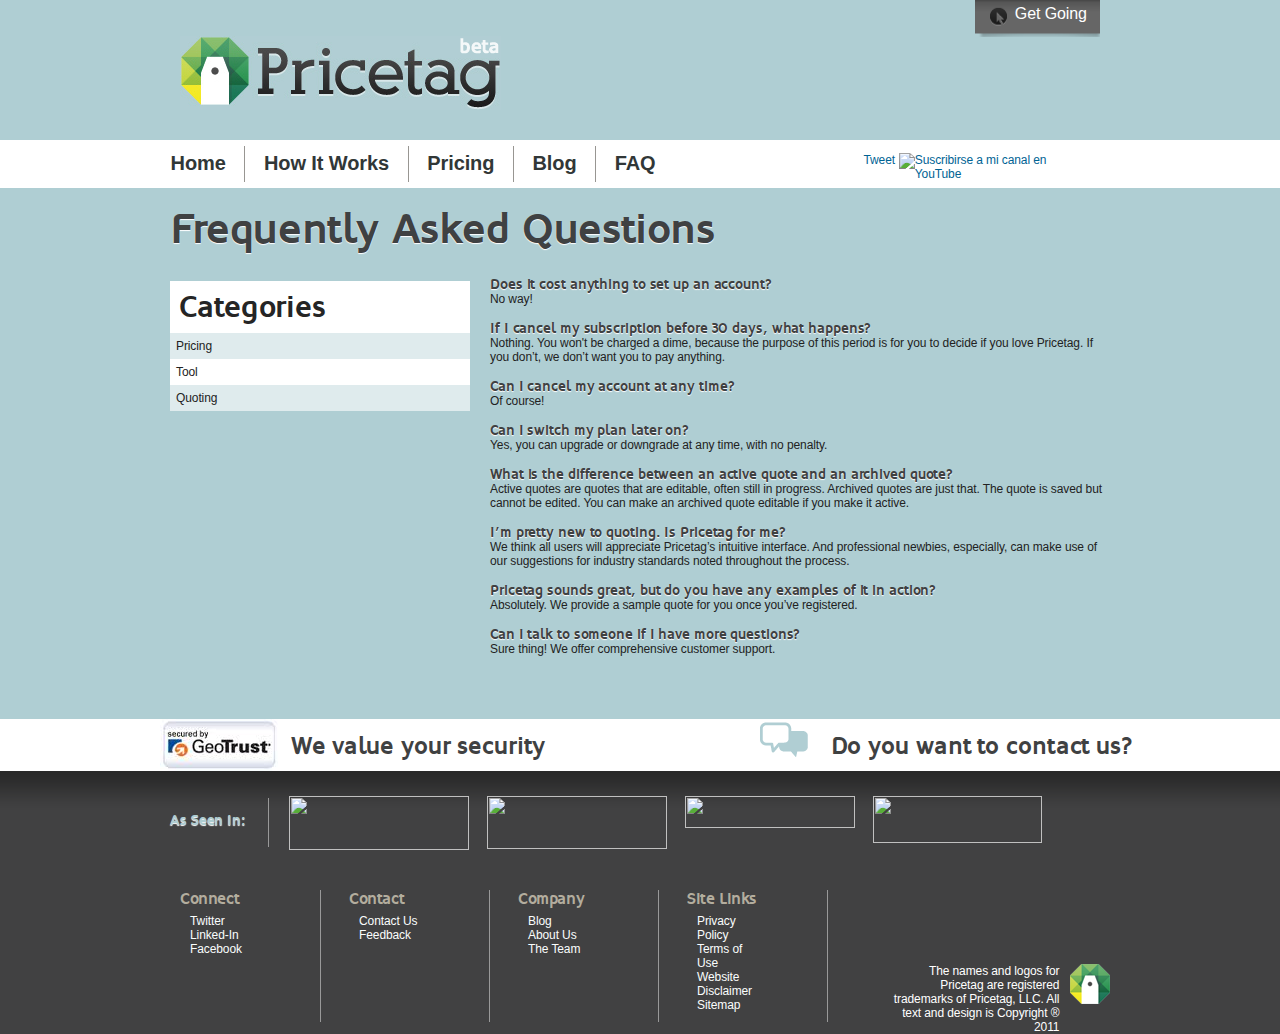
==== static/frequently-asked-questions.html @ 19b7597d "FAQ Page, Fixes (Styles)" ====
<!DOCTYPE HTML>
 
<html>

<head>
	<meta charset="UTF-8"/>
	<link href="css/960.css" rel="stylesheet"/>
	<link href="css/global.css" rel="stylesheet"/>
	<link href="css/faq.css" rel="stylesheet"/>
	<title>Try the Industry-Leading Pricing Tool - Free Signup! | Pricetag</title>
</head>
 
<body>
 <section id="wrapper" class="container_12">
	<header id="main-header" class="grid_12">
		<h1 class="grid_9"><a href="#">Pricetag Beta</a></h1>
		<div class="get-going grid_1"><a href="#">Get Going</a></div>	
	</header>  <!---main header end -->
	<section id="main-menu" class="grid_12">
		<nav id="main-nav" class="grid_8 alpha">
			<ul class="grid_8">
				<li><a href="/" title="Homepage" class="active">Home</a></li>
				<li><a href="/how-it-works">How It Works</a></li>
				<li><a href="/pricing">Pricing</a></li>
				<li><a href="/blog" title="Learn about quoting, negotiation and business">Blog</a></li>
				<li><a href="/frequently-asked-questions">FAQ</a></li>
			</ul>
		</nav>
		<aside id="social-networks" class="grid_5 omega">
				<a href="http://www.youtube.com/user/pricetagHQ?feature=creators_cornier-%2F%2Fs.ytimg.com%2Fyt%2Fimg%2Fcreators_corner%2FYouTube%2Fyoutube_24x24.png"><img src="http://s.ytimg.com/yt/img/creators_corner/YouTube/youtube_24x24.png" alt="Suscribirse a mi canal en YouTube"/></a><img src="//www.youtube-nocookie.com/gen_204?feature=creators_cornier-http://s.ytimg.com/yt/img/creators_corner/YouTube/youtube_24x24.png" style="display: none"/>
				
				<a href="https://twitter.com/share" class="twitter-share-button" data-text="@pricetaghq Custom Quotes. Quick. Awesome webapp that helps get the RFP done so you can concentrate on what you do best" data-count="none">Tweet</a>
				<script>!function(d,s,id){var js,fjs=d.getElementsByTagName(s)[0];if(!d.getElementById(id)){js=d.createElement(s);js.id=id;js.src="http://platform.twitter.com/widgets.js";fjs.parentNode.insertBefore(js,fjs);}}(document,"script","twitter-wjs");</script>
				<iframe src="http://www.facebook.com/plugins/like.php?href=www.pricetaghq.com&send=false&layout=button_count&width=50&show_faces=false&action=like&colorscheme=light&font&height=21"></iframe>	
		</aside>
	</section>

	<header class="grid_12"><h1>Frequently Asked Questions</h1></header>

	<aside id="faq-categories" class="grid_4">
		<header><h2>Categories</h2></header>
		<ul>
			<li>Pricing</li>
			<li>Tool</li>
			<li>Quoting</li>
		</ul>
	</aside>
	
	<section id="qa" class="grid_8">
		<article>
			<h3>Does it cost anything to set up an account?</h3>
			<p>No way!</p>
		</article>
		<article>
			<h3>If I cancel my subscription before 30 days, what happens?</h3>
			<p>Nothing. You won't be charged a dime, because the purpose of this period is for you to decide if you love Pricetag. If you don’t, we don’t want you to pay anything. </p>
		</article>
		<article>
			<h3>Can I cancel my account at any time?</h3>
			<p>Of course!</p>
		</article>
		<article>
			<h3>Can I switch my plan later on?</h3>
			<p>Yes, you can upgrade or downgrade at any time, with no penalty. </p>
		</article>
		<article>
			<h3>What is the difference between an active quote and an archived quote?</h3>
			<p>Active quotes are quotes that are editable, often still in progress. Archived quotes are just that. The quote is saved but cannot be edited. You can make an archived quote editable if you make it active.</p>
		</article>
		<article>
			<h3>I’m pretty new to quoting. Is Pricetag for me?</h3>
			<p>We think all users will appreciate Pricetag’s intuitive interface. And professional newbies, especially, can make use of our suggestions for industry standards noted throughout the process.</p>
		</article>
		<article>
			<h3>Pricetag sounds great, but do you have any examples of it in action?</h3>
			<p>Absolutely. We provide a sample quote for you once you’ve registered. </p>
		</article>
		<article>
			<h3>Can I talk to someone if I have more questions?</h3>
			<p>Sure thing! We offer comprehensive customer support.</p>
		</article>
	</section>
 </section> <!---wrapper div end -->
<section id="postscript" class="grid_12 container_12">
		<img class="prefix_2" src="img/geotrust.jpeg" width="118" height="52" alt="" /> 
		<p class="grid_4">We value your security</p>  
	    <img class="prefix_2" src="img/chat-icon.png" width="67" height="40" alt="" />  
		<p class="grid_5">Do you want to contact us?</p>
</section> <!---postscript end -->
<footer id="footer" class="grid_12 container_12">
    	  <section id="as-seen-in" class="grid_12 prefix_2">
    	    <h3 class="grid_2 alpha">As Seen In:</h3> 
			<ul class="grid_10 omega">          
			    <li class="menu alpha">  
			      <img src="http://pricetaghq.com/sites/default/files/appAppeal.png" width="180" height="54" alt="" />  
			    </li>
			    <li class="menu">  
			      <img src="http://pricetaghq.com/sites/default/files/logows.png" width="180" height="53" alt="" />  
			    </li>
			    <li class="menu">  
			      <img src="http://pricetaghq.com/sites/default/files/doeswhatLogo.png" width="170" height="32" alt="" />  
		            </li>
			    <li class="menu omega">  
			      <img src="http://pricetaghq.com/sites/default/files/appstormLogo.png" width="169" height="47" alt="" />  
			    </li>
			    <!--
			    <li class="menu grid_2">  
			      <img src="http://pricetaghq.com/sites/default/files/imprintLogo.png" width="162" height="48" alt="" />  
		            </li>
			    
			    <li class="menu grid_2">  
			      <img src="http://pricetaghq.com/sites/default/files/yahooLogo.png" width="170" height="33" alt="" />  
			    </li>
			     -->
			</ul>	
 	      </section>	
	<section id="footer-info" class="grid_12 prefix_2">
		<ul class="grid_9 alpha">
			<li class="menu grid_2">
			    <h1>Connect</h1>
   		   		<ul>
					<li class="grid_1"><a href="http://www.twitter.com/pricetaghq" title="">Twitter</a></li>
					<li class="grid_1"><a href="http://www.linkedin.com/company/pricetag" title="Pricetag Linked in Profile">Linked-In</a></li>
					<li class="grid_1"><a href="http://www.facebook.com/pricetaghq" title="">Facebook</a></li>
		  		</ul> 
			</li>
			<li class="menu grid_2">
			    <h1>Contact</h1>
   		   		<ul>
		   			<li class="grid_1"><a href="/contact" title="">Contact Us</a></li>
		   			<li class="grid_1"><a href="/contact" title="">Feedback</a></li>
	       		</ul>
			</li>
			<li class="menu grid_2">
			    <h1>Company</h1>
   		   		<ul>
					<li class="grid_1"><a href="/blog" title="">Blog</a></li>
					<li class="grid_1"><a href="/about-pricetag" title="About Pricetag">About Us</a></li>
					<li class="grid_1"><a href="/meet-team" title="">The Team</a></li>
      		   	</ul> 
			</li>
			<li class="menu grid_2">
			    <h1>Site Links</h1>
   		   		 <ul>
					<li class="grid_1"><a href="/privacy-policy" title="">Privacy Policy</a></li>
					<li class="grid_1"><a href="/terms-use" title="">Terms of Use</a></li>
					<li class="grid_1"><a href="/website-disclaimer" title="">Website Disclaimer</a></li>
					<li class="grid_1"><a href="/sitemap" title="">Sitemap</a></li>
		  		 </ul> 
			</li>
		</ul>
		<aside class="menu grid_3 omega">
			<div class="grid_1"></div>
			<p class="grid_2">The names and logos for Pricetag are registered  trademarks of Pricetag, LLC. All text and design is Copyright &reg; 2011</p>
		</aside>
	</section>
</footer>  <!---main footer end -->
</body>
 
</html>
---- static/css/960.css ----
/*
	Variable Grid System.
	Learn more ~ http://www.spry-soft.com/grids/
	Based on 960 Grid System - http://960.gs/

	Licensed under GPL and MIT.
*/

/*
  Forces backgrounds to span full width,
  even if there is horizontal scrolling.
  Increase this if your layout is wider.

  Note: IE6 works fine without this fix.
*/

body {
  min-width: 960px;
}

/* Containers
----------------------------------------------------------------------------------------------------*/
.container_12 {
	margin-left: auto;
	margin-right: auto;
	width: 960px;
}

/* Grid >> Global
----------------------------------------------------------------------------------------------------*/


.grid_1,
.grid_2,
.grid_3,
.grid_4,
.grid_5,
.grid_6,
.grid_7,
.grid_8,
.grid_9,
.grid_10,
.grid_11,
.grid_12 {
	display:inline;
	float: left;
	position: relative;
	margin-left: 10px;
	margin-right: 10px;
}



.push_1, .pull_1,
.push_2, .pull_2,
.push_3, .pull_3,
.push_4, .pull_4,
.push_5, .pull_5,
.push_6, .pull_6,
.push_7, .pull_7,
.push_8, .pull_8,
.push_9, .pull_9,
.push_10, .pull_10,
.push_11, .pull_11,
.push_12, .pull_12 {
	position:relative;
}


/* Grid >> Children (Alpha ~ First, Omega ~ Last)
----------------------------------------------------------------------------------------------------*/

.alpha {
	margin-left: 0;
}

.omega {
	margin-right: 0;
}

/* Grid >> 12 Columns
----------------------------------------------------------------------------------------------------*/


.container_12 .grid_1 {
	width:60px;
}

.container_12 .grid_2 {
	width:140px;
}

.container_12 .grid_3 {
	width:220px;
}

.container_12 .grid_4 {
	width:300px;
}

.container_12 .grid_5 {
	width:380px;
}

.container_12 .grid_6 {
	width:460px;
}

.container_12 .grid_7 {
	width:540px;
}

.container_12 .grid_8 {
	width:620px;
}

.container_12 .grid_9 {
	width:700px;
}

.container_12 .grid_10 {
	width:780px;
}

.container_12 .grid_11 {
	width:860px;
}

.container_12 .grid_12 {
	width:940px;
}




/* Prefix Extra Space >> 12 Columns
----------------------------------------------------------------------------------------------------*/


.container_12 .prefix_1 {
	padding-left:80px;
}

.container_12 .prefix_2 {
	padding-left:160px;
}

.container_12 .prefix_3 {
	padding-left:240px;
}

.container_12 .prefix_4 {
	padding-left:320px;
}

.container_12 .prefix_5 {
	padding-left:400px;
}

.container_12 .prefix_6 {
	padding-left:480px;
}

.container_12 .prefix_7 {
	padding-left:560px;
}

.container_12 .prefix_8 {
	padding-left:640px;
}

.container_12 .prefix_9 {
	padding-left:720px;
}

.container_12 .prefix_10 {
	padding-left:800px;
}

.container_12 .prefix_11 {
	padding-left:880px;
}



/* Suffix Extra Space >> 12 Columns
----------------------------------------------------------------------------------------------------*/


.container_12 .suffix_1 {
	padding-right:80px;
}

.container_12 .suffix_2 {
	padding-right:160px;
}

.container_12 .suffix_3 {
	padding-right:240px;
}

.container_12 .suffix_4 {
	padding-right:320px;
}

.container_12 .suffix_5 {
	padding-right:400px;
}

.container_12 .suffix_6 {
	padding-right:480px;
}

.container_12 .suffix_7 {
	padding-right:560px;
}

.container_12 .suffix_8 {
	padding-right:640px;
}

.container_12 .suffix_9 {
	padding-right:720px;
}

.container_12 .suffix_10 {
	padding-right:800px;
}

.container_12 .suffix_11 {
	padding-right:880px;
}



/* Push Space >> 12 Columns
----------------------------------------------------------------------------------------------------*/


.container_12 .push_1 {
	left:80px;
}

.container_12 .push_2 {
	left:160px;
}

.container_12 .push_3 {
	left:240px;
}

.container_12 .push_4 {
	left:320px;
}

.container_12 .push_5 {
	left:400px;
}

.container_12 .push_6 {
	left:480px;
}

.container_12 .push_7 {
	left:560px;
}

.container_12 .push_8 {
	left:640px;
}

.container_12 .push_9 {
	left:720px;
}

.container_12 .push_10 {
	left:800px;
}

.container_12 .push_11 {
	left:880px;
}



/* Pull Space >> 12 Columns
----------------------------------------------------------------------------------------------------*/


.container_12 .pull_1 {
	left:-80px;
}

.container_12 .pull_2 {
	left:-160px;
}

.container_12 .pull_3 {
	left:-240px;
}

.container_12 .pull_4 {
	left:-320px;
}

.container_12 .pull_5 {
	left:-400px;
}

.container_12 .pull_6 {
	left:-480px;
}

.container_12 .pull_7 {
	left:-560px;
}

.container_12 .pull_8 {
	left:-640px;
}

.container_12 .pull_9 {
	left:-720px;
}

.container_12 .pull_10 {
	left:-800px;
}

.container_12 .pull_11 {
	left:-880px;
}




/* `Clear Floated Elements
----------------------------------------------------------------------------------------------------*/

/* http://sonspring.com/journal/clearing-floats */

.clear {
  clear: both;
  display: block;
  overflow: hidden;
  visibility: hidden;
  width: 0;
  height: 0;
}

/* http://www.yuiblog.com/blog/2010/09/27/clearfix-reloaded-overflowhidden-demystified */

.clearfix:before,
.clearfix:after {
  content: '\0020';
  display: block;
  overflow: hidden;
  visibility: hidden;
  width: 0;
  height: 0;
}

.clearfix:after {
  clear: both;
}

/*
  The following zoom:1 rule is specifically for IE6 + IE7.
  Move to separate stylesheet if invalid CSS is a problem.
*/

.clearfix {
  zoom: 1;
}
---- static/css/global.css ----
@font-face {
  font-family: "OblikBold";
  font-style: normal;
  font-weight: normal;
  src: url("../fonts/oblik_bold/Oblik_Bold-webfont.eot?iefix") format("eot"), url("../fonts/oblik_bold/Oblik_Bold-webfont.woff") format("woff"), url("../fonts/oblik_bold/Oblik_Bold-webfont.ttf") format("truetype"), url("../fonts/oblik_bold/Oblik_Bold-webfont.svg#webfontJQTyrIYD") format("svg");
}
html,
body {
  height: 100%;
  padding: 0
    margin: 0;
}
body {
  background-color: #AFCED3;
  color: #222222;
  font-family: "Helvetica Neue", Arial, Helvetica, sans-serif;
  font-size: 75%;
  position: relative;
  margin-right: 0;
  margin-left: 0;
  letter-spacing: -0.1px;
}
h1,
h2,
h3,
h4,
h5,
h6 {
  color: #3F4142;
  font-family: "OblikBold", Arial, sans-serif;
  text-shadow: 0 1px 1px #FFFFFF;
}
h1 {
  font-size: 42px;
  letter-spacing: -0.4px;
}
p {
  font-family: Arial, Helvetica, sans-serif;
}
article,
aside,
details,
figcaption,
figure,
footer,
header,
hgroup,
menu,
nav,
section {
  display: block;
}
a {
  color: #006394;
  text-decoration: none;
}
a:hover {
  text-decoration: underline;
}
a.link-bold {
  font-weight: bold;
}
a:hover.button {
  color: #FFFFFF;
  text-decoration: none;
}
#wrapper {
  margin-top: 0.5%;
}
#main-header {
  margin-bottom: 4%;
}
#main-header h1 a {
  background: url("../img/logoPT.png") no-repeat;
  display: block;
  height: 0;
  width: 321px;
  padding-top: 74px;
  overflow: hidden;
  float: left;
}
#main-header .get-going {
  background: url("../img/top_navigation.png") no-repeat;
  text-decoration: none;
  text-align: right;
  padding-top: 0.7%;
  padding-right: 1.4%;
  color: white;
  height: 2em;
  width: 7em;
  float: right;
  top: 0;
  font-size: 16px;
  margin-top: -1%;
}
#main-header .get-going a {
  color: white;
}
#main-menu {
  width: 100%;
  background-color: #FFFFFF;
  color: #313737;
  border: 0 none;
  left: 0;
  top: 0;
  position: absolute;
  margin: 11em 0 0;
}
#main-nav {
  margin-left: 15%;
}
#main-nav ul {
  list-style-type: none;
  margin: 0;
  padding: 1% 0;
}
#main-nav ul li {
  float: left;
  margin-left: 2em;
  font-size: 20px;
  padding: 1% 3%;
}
#main-nav ul li:not(:last-child) {
  border-right: 1px solid #989692;
}
#main-nav ul li:first-child {
  margin-left: 0em;
}
#main-nav ul li a {
  color: #313737;
  text-decoration: none;
  text-align: center;
  display: block;
  margin-left: -2em;
  font-weight: bold;
}
#main-nav ul li a:visited {
  color: #313737;
}
#main-nav ul li a:hover {
  text-decoration: underline;
}
#social-networks {
  overflow: hidden;
  margin-left: -8%;
  margin-top: 1%;
}
#social-networks * {
  float: right;
  margin-right: 1%;
}
#social-networks iframe {
  border: none;
  width: 9em;
  height: 2em;
}
#postscript {
  background-color: #FFFFFF;
  bottom: 0;
  left: 0;
  margin-left: 0;
  width: 100%;
  margin-top: 4%;
}
#postscript p {
  font-family: "OblikBold", Arial, sans-serif;
  font-size: 2em;
  margin: 0;
  color: #3F4142;
  margin: 1% 0 0 1%;
}
#postscript img {
  float: left;
}
#footer {
  background: url("../img/footer_background.png") repeat-x scroll 0 0 #414142;
  bottom: 0;
  color: white;
  left: 0;
  margin-left: 0;
  width: 100%;
}
#footer section h3 {
  border-right: 1px solid #999999;
  color: #AFCDD2;
  height: 2.5em;
  width: 7em;
  padding-top: 1.5%;
}
#footer section ul {
  padding-left: 0;
}
#footer section ul li {
  float: left;
  list-style: none;
  margin-right: 1.5em;
}
#footer h1 {
  color: #B3AD9E;
  font-size: 16px;
  line-height: 17px;
  margin-bottom: 7px;
  margin-top: 0;
  text-shadow: none;
}
#footer ul li a {
  color: #FAFDFD;
  text-shadow: none;
}
#footer aside {
  position: absolute;
  right: 0;
  bottom: 0;
}
#footer aside p {
  text-align: right;
  margin: 0;
  width: 77%;
}
#footer aside div {
  background: url("../img/footer_logo.png") no-repeat scroll right top transparent;
  float: right;
  height: 4em;
  margin: 0;
  width: 4em;
}
#as-seen-in {
  padding-bottom: 1%;
  padding-top: 1%;
}
#footer-info {
  position: relative;
}
#footer-info ul li.menu {
  border-right: 0.1em solid #999999;
  height: 11em;
}
.button {
  border-radius: 0.5em;
  border-color: #FFFFFF;
  border-style: solid;
  border-width: 0.1em;
  padding: 5% 10%;
}
.button-green {
  color: #FFFFFF;
  text-shadow: 2px 2px 2px #344C0E;
  background-image: linear-gradient(bottom, #588212 47%, #70a021 74%, #79ac27 87%);
  background-image: -o-linear-gradient(bottom, #588212 47%, #70a021 74%, #79ac27 87%);
  background-image: -moz-linear-gradient(bottom, #588212 47%, #70a021 74%, #79ac27 87%);
  background-image: -webkit-linear-gradient(bottom, #588212 47%, #70a021 74%, #79ac27 87%);
  background-image: -ms-linear-gradient(bottom, #588212 47%, #70a021 74%, #79ac27 87%);
  background-image: -webkit-gradient(linear, left bottom, left top, color-stop(0.47, #588212), color-stop(0.74, #70a021), color-stop(0.87, #79ac27));
}
---- static/css/faq.css ----
#faq-categories header {
  background-color: #FFFFFF;
}
#faq-categories header h2 {
  margin: 0;
  padding: 3%;
}
#faq-categories ul {
  list-style: none;
  padding-left: 0;
  margin: 0;
}
#faq-categories ul li {
  padding: 2%;
}
#faq-categories ul li:nth-child(odd) {
  background-color: #DFEBED;
}
#faq-categories ul li:nth-child(even) {
  background-color: #FFFFFF;
}
#qa {
  margin-top: -2%;
}
aside header h2,
section header h2 {
  color: #252525;
  font-weight: normal;
  font-size: 2.5em;
  margin-top: 0;
}
aside h3,
section h3 {
  margin-bottom: 0;
  font-weight: normal;
}
aside p,
section p {
  margin-top: 0;
}

/* This beautiful CSS-File has been crafted with LESS (lesscss.org) and compiled by simpLESS (wearekiss.com/simpless) */
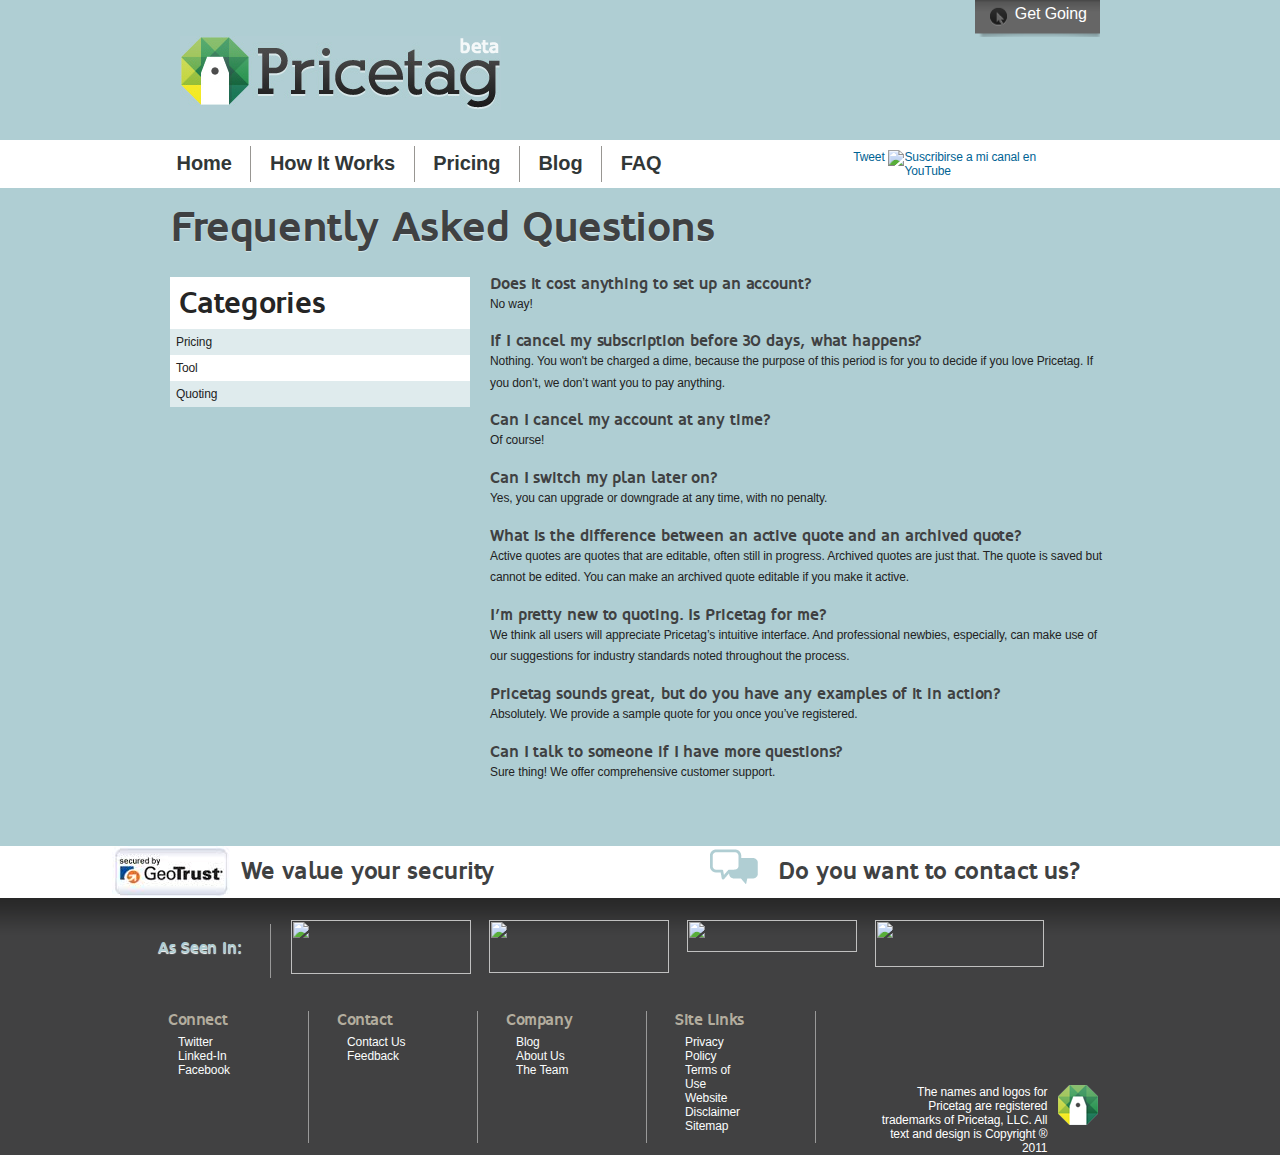
==== commit 33899b0f: "Styles fixes: line heights, text-shadows, bigger h2 tag in "How It Works Page"" ====
--- a/static/frequently-asked-questions.html
+++ b/static/frequently-asked-questions.html
@@ -8,6 +8,10 @@
 	<link href="css/global.css" rel="stylesheet"/>
 	<link href="css/faq.css" rel="stylesheet"/>
 	<title>Try the Industry-Leading Pricing Tool - Free Signup! | Pricetag</title>
+	<!--[if lt IE 9]>
+	<script src="js/html5shiv.js"></script>
+	<script type="text/javascript" src="js/selectivizr-min.js"></script>
+	<![endif]-->
 </head>
  
 <body>
@@ -17,7 +21,8 @@
 		<div class="get-going grid_1"><a href="#">Get Going</a></div>	
 	</header>  <!---main header end -->
 	<section id="main-menu" class="grid_12">
-		<nav id="main-nav" class="grid_8 alpha">
+		<div>
+		<nav id="main-nav" class="grid_8">
 			<ul class="grid_8">
 				<li><a href="/" title="Homepage" class="active">Home</a></li>
 				<li><a href="/how-it-works">How It Works</a></li>
@@ -26,13 +31,14 @@
 				<li><a href="/frequently-asked-questions">FAQ</a></li>
 			</ul>
 		</nav>
-		<aside id="social-networks" class="grid_5 omega">
+		<aside id="social-networks" class="grid_5">
 				<a href="http://www.youtube.com/user/pricetagHQ?feature=creators_cornier-%2F%2Fs.ytimg.com%2Fyt%2Fimg%2Fcreators_corner%2FYouTube%2Fyoutube_24x24.png"><img src="http://s.ytimg.com/yt/img/creators_corner/YouTube/youtube_24x24.png" alt="Suscribirse a mi canal en YouTube"/></a><img src="//www.youtube-nocookie.com/gen_204?feature=creators_cornier-http://s.ytimg.com/yt/img/creators_corner/YouTube/youtube_24x24.png" style="display: none"/>
 				
 				<a href="https://twitter.com/share" class="twitter-share-button" data-text="@pricetaghq Custom Quotes. Quick. Awesome webapp that helps get the RFP done so you can concentrate on what you do best" data-count="none">Tweet</a>
 				<script>!function(d,s,id){var js,fjs=d.getElementsByTagName(s)[0];if(!d.getElementById(id)){js=d.createElement(s);js.id=id;js.src="http://platform.twitter.com/widgets.js";fjs.parentNode.insertBefore(js,fjs);}}(document,"script","twitter-wjs");</script>
 				<iframe src="http://www.facebook.com/plugins/like.php?href=www.pricetaghq.com&send=false&layout=button_count&width=50&show_faces=false&action=like&colorscheme=light&font&height=21"></iframe>	
 		</aside>
+		</div>
 	</section>
 
 	<header class="grid_12"><h1>Frequently Asked Questions</h1></header>
@@ -82,13 +88,16 @@
 	</section>
  </section> <!---wrapper div end -->
 <section id="postscript" class="grid_12 container_12">
-		<img class="prefix_2" src="img/geotrust.jpeg" width="118" height="52" alt="" /> 
+	<div>
+		<img src="img/geotrust.jpeg" width="118" height="52" alt="" /> 
 		<p class="grid_4">We value your security</p>  
 	    <img class="prefix_2" src="img/chat-icon.png" width="67" height="40" alt="" />  
 		<p class="grid_5">Do you want to contact us?</p>
+	</div>
 </section> <!---postscript end -->
 <footer id="footer" class="grid_12 container_12">
-    	  <section id="as-seen-in" class="grid_12 prefix_2">
+	<div>
+    <section id="as-seen-in" class="grid_12">
     	    <h3 class="grid_2 alpha">As Seen In:</h3> 
 			<ul class="grid_10 omega">          
 			    <li class="menu alpha">  
@@ -114,7 +123,7 @@
 			     -->
 			</ul>	
  	      </section>	
-	<section id="footer-info" class="grid_12 prefix_2">
+	<section id="footer-info" class="grid_12">
 		<ul class="grid_9 alpha">
 			<li class="menu grid_2">
 			    <h1>Connect</h1>
@@ -154,6 +163,7 @@
 			<p class="grid_2">The names and logos for Pricetag are registered  trademarks of Pricetag, LLC. All text and design is Copyright &reg; 2011</p>
 		</aside>
 	</section>
+	</div>
 </footer>  <!---main footer end -->
 </body>
  
--- a/static/css/global.css
+++ b/static/css/global.css
@@ -33,6 +33,14 @@
 h1 {
   font-size: 42px;
   letter-spacing: -0.4px;
+  line-height: 44px;
+  text-shadow: 0 1px 1px #D7E7E9;
+}
+h3 {
+  font-size: 16px;
+  font-weight: bold;
+  line-height: 20px;
+  margin-bottom: 0;
 }
 p {
   font-family: Arial, Helvetica, sans-serif;
@@ -106,13 +114,15 @@
   position: absolute;
   margin: 11em 0 0;
 }
-#main-nav {
-  margin-left: 15%;
+#main-menu div {
+  margin: auto;
+  width: 82em;
 }
 #main-nav ul {
   list-style-type: none;
   margin: 0;
-  padding: 1% 0;
+  padding-bottom: 1%;
+  padding-top: 1%;
 }
 #main-nav ul li {
   float: left;
@@ -162,6 +172,10 @@
   width: 100%;
   margin-top: 4%;
 }
+#postscript div {
+  margin: auto;
+  width: 88em;
+}
 #postscript p {
   font-family: "OblikBold", Arial, sans-serif;
   font-size: 2em;
@@ -180,6 +194,10 @@
   margin-left: 0;
   width: 100%;
 }
+#footer div {
+  margin: auto;
+  width: 82em;
+}
 #footer section h3 {
   border-right: 1px solid #999999;
   color: #AFCDD2;
@@ -235,8 +253,12 @@
   border-right: 0.1em solid #999999;
   height: 11em;
 }
+.shadow {
+  box-shadow: 2px 2px 4px #999999;
+  margin-bottom: 5px;
+}
 .button {
-  border-radius: 0.5em;
+  border-radius: 0.9em;
   border-color: #FFFFFF;
   border-style: solid;
   border-width: 0.1em;
--- a/static/css/faq.css
+++ b/static/css/faq.css
@@ -22,6 +22,12 @@
 #qa {
   margin-top: -2%;
 }
+#qa article {
+  line-height: 1.8em;
+}
+#qa article h3 {
+  text-shadow: none;
+}
 aside header h2,
 section header h2 {
   color: #252525;
@@ -38,5 +44,3 @@
 section p {
   margin-top: 0;
 }
-
-/* This beautiful CSS-File has been crafted with LESS (lesscss.org) and compiled by simpLESS (wearekiss.com/simpless) */
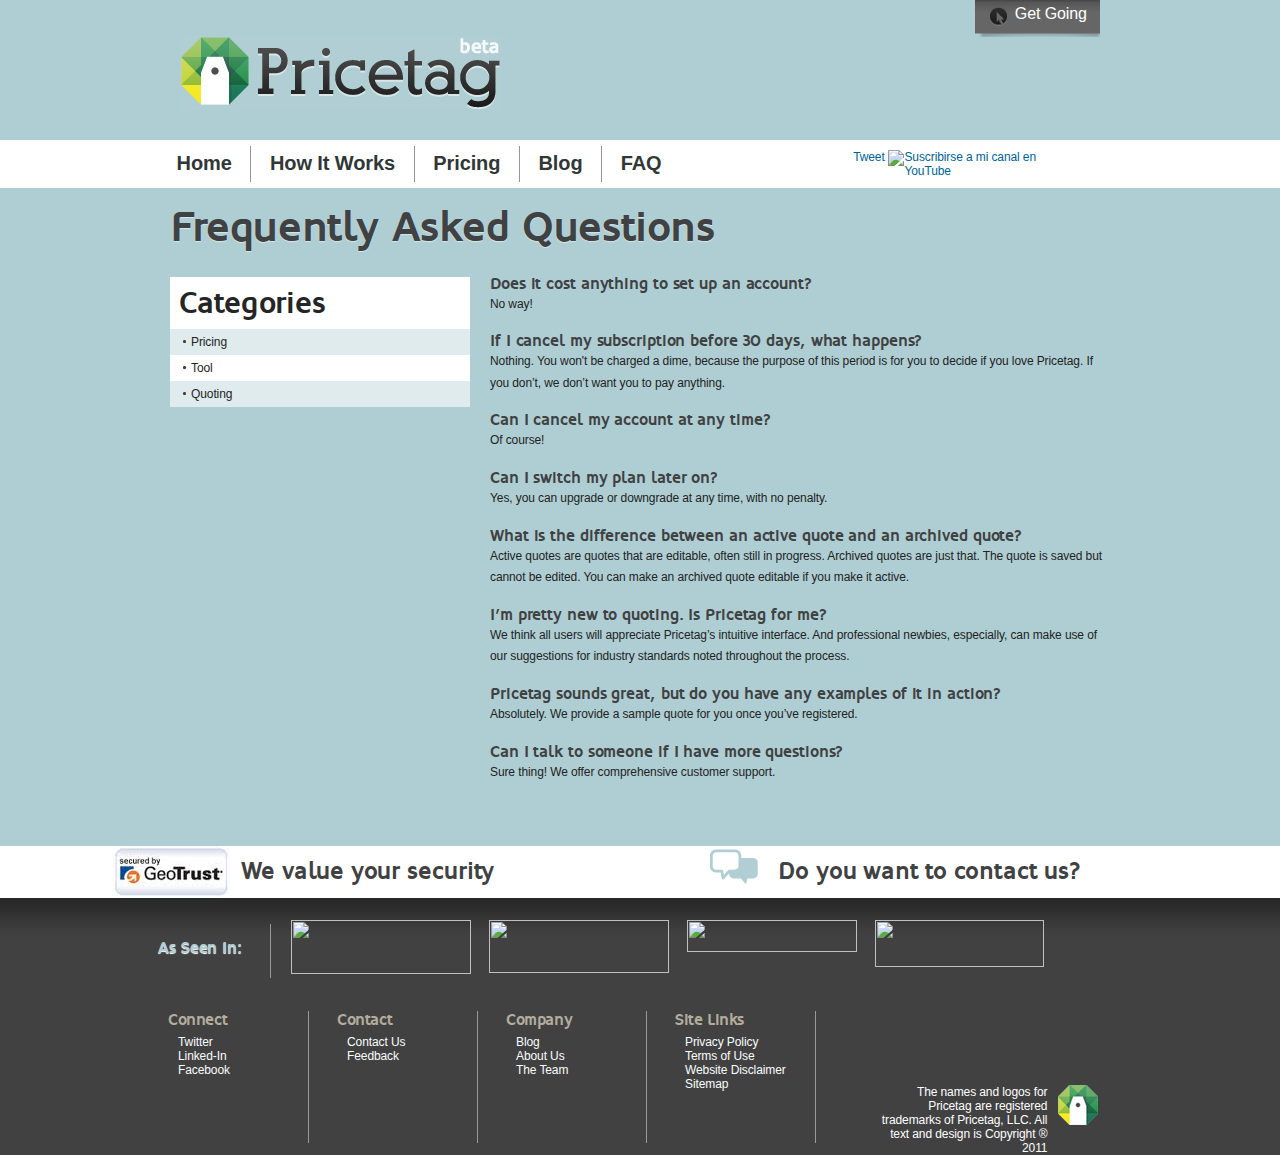
==== commit 08b6f86e: "CSS Fixes: Select Plan (font type) Only $12 a month (bold) Pricing list (margins)" ====
--- a/static/frequently-asked-questions.html
+++ b/static/frequently-asked-questions.html
@@ -7,7 +7,7 @@
 	<link href="css/960.css" rel="stylesheet"/>
 	<link href="css/global.css" rel="stylesheet"/>
 	<link href="css/faq.css" rel="stylesheet"/>
-	<title>Try the Industry-Leading Pricing Tool - Free Signup! | Pricetag</title>
+	<title>Frequently Asked Questions | Pricetag</title>
 	<!--[if lt IE 9]>
 	<script src="js/html5shiv.js"></script>
 	<script type="text/javascript" src="js/selectivizr-min.js"></script>
--- a/static/css/global.css
+++ b/static/css/global.css
@@ -207,6 +207,7 @@
 }
 #footer section ul {
   padding-left: 0;
+  white-space: nowrap;
 }
 #footer section ul li {
   float: left;
--- a/static/css/faq.css
+++ b/static/css/faq.css
@@ -11,7 +11,8 @@
   margin: 0;
 }
 #faq-categories ul li {
-  padding: 2%;
+  background: url("../img/bulletList.png") no-repeat scroll 4% center transparent;
+  padding: 2% 7%;
 }
 #faq-categories ul li:nth-child(odd) {
   background-color: #DFEBED;
